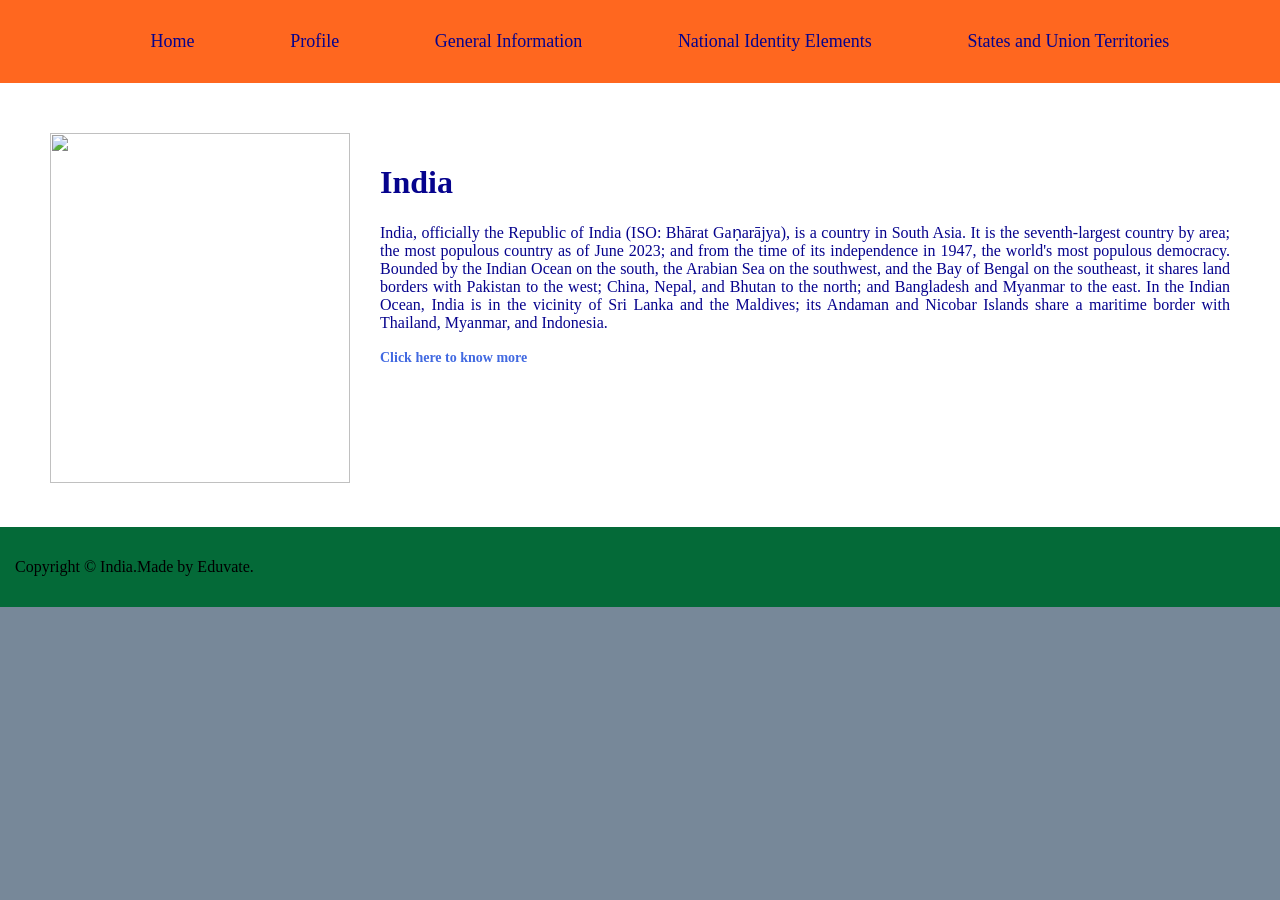
==== index.html @ f4df6bab "Add files via upload" ====
<!DOCTYPE html>
<html>
<head>
    <title>Indian Portal | Home</title>
    <link rel="stylesheet" type="text/css"href="mycssfile.css">

</head>
<body>

<header>
    <nav>
        <ul>
            <li><a href="index.html"> Home </a> </li>
            <li><a href="Profile.html"> Profile </a> </li>
            <li><a href="General Information.html"> General Information</a></li>
            <li><a href="National Identity Elements.html">National Identity Elements</a> </li>
            <li><a href="States and Union Territories.html">States and Union Territories</a> </li>
        </ul>
    </nav>
</header>

<main>
	<div class="row"> 
        <div class= "column1"> 
		<img src="Images\ig.jpeg" height="350px" width="300px">
	
    </div>
	<div class= "column2">
        <h1> India </h1>
        <p>India, officially the Republic of India (ISO: Bhārat Gaṇarājya), is a country in South Asia. It is the seventh-largest country by area; the most populous country as of June 2023; and from the time of its independence in 1947, the world's most populous democracy. Bounded by the Indian Ocean on the south, the Arabian Sea on the southwest, and the Bay of Bengal on the southeast, it shares land borders with Pakistan to the west; China, Nepal, and Bhutan to the north; and Bangladesh and Myanmar to the east. In the Indian Ocean, India is in the vicinity of Sri Lanka and the Maldives; its Andaman and Nicobar Islands share a maritime border with Thailand, Myanmar, and Indonesia. <p>
            <a href="Profile.html"> <strong> Click here to know more </strong> </a> 
	</div>
    </div> 
</main>

<footer>
	<p id="foot"> Copyright &copy; India.Made by Eduvate. </p>
</footer>

</body>
</html>
---- mycssfile.css ----
body
{
margin: 0;
padding: 0;
background-color: lightslategray;
}
Header {
padding: 15px;
background-color: #FF671F;
}

nav ul {
display: flex;
justify-content: space-evenly;
}
nav ul li {
	list-style: none;
}
nav ul li a {
color: #06038D;
text-decoration: none;
font-size: 18px;

}

Footer {
padding: 15px;
margin-bottom: 0px;
background: #046A38;
}
#Foot
{
text-align: center;
font-weight: 700;
color: greenyellow;
}

a{
color: royalblue;
text-decoration: none;
font-size: 14px;
position: relative;
}

main{
color: #06038D;
padding: 10px;
background-color: white;
}

p{
	text-align: justify;

}

.row {
display: flex;
flex-wrap: nowrap;
padding: 20px;
margin-top: 10px;
}

.column1 {
flex-basis: 40%;
margin-left: 10px;
padding: 10px;
}

.column2 {
flex-basis: 120%;
padding: 20px;
}

table {
	border: 4px solid black;
	width: 50%;
	text-align: center;
}
th {
border: 2px solid black;
}
td {
border: 1px solid black;
}
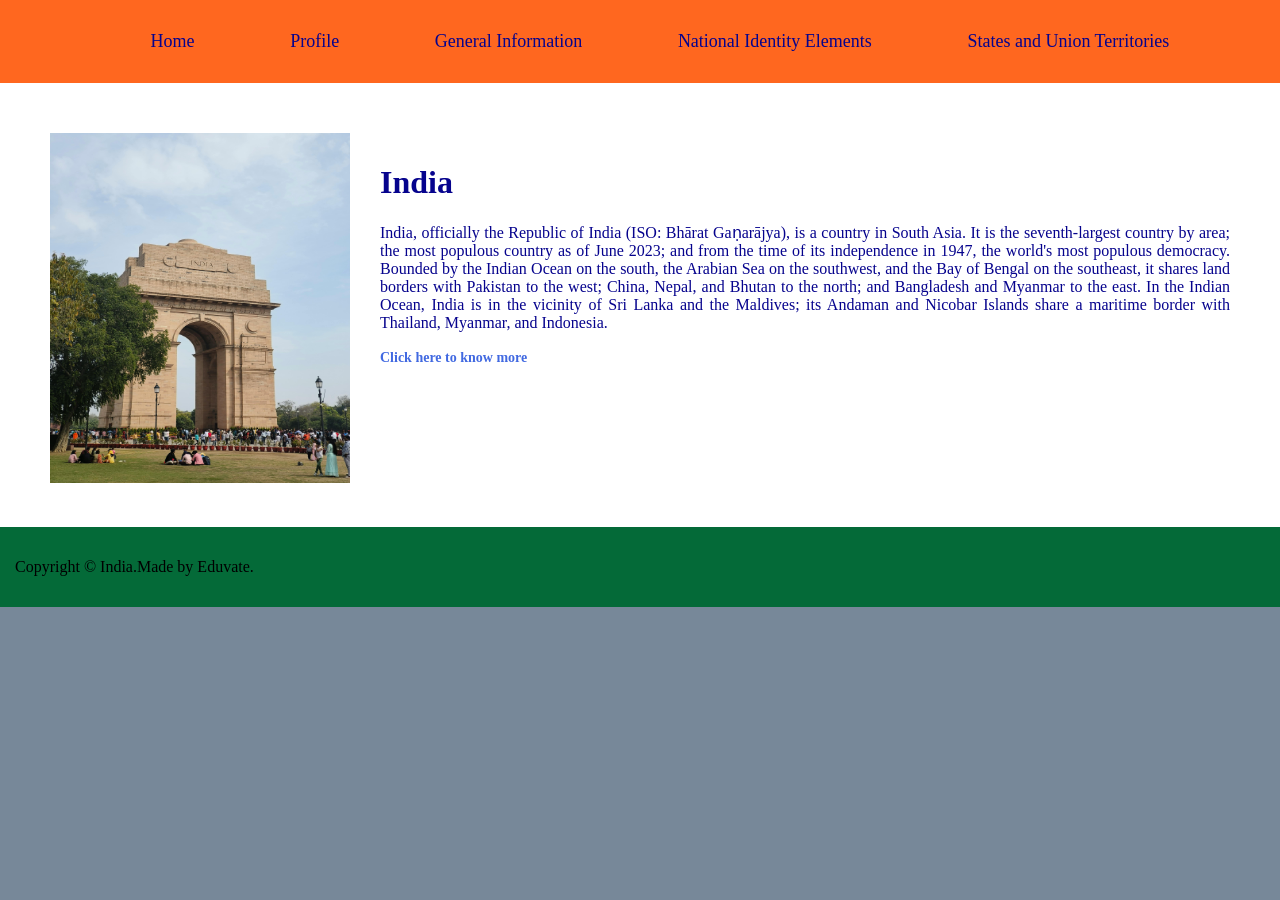
==== commit 75dfcde4: "Update index.html" ====
--- a/index.html
+++ b/index.html
@@ -22,7 +22,7 @@
 <main>
 	<div class="row"> 
         <div class= "column1"> 
-		<img src="Images\ig.jpeg" height="350px" width="300px">
+		<img src="ig.jpeg" height="350px" width="300px">
 	
     </div>
 	<div class= "column2">
@@ -38,4 +38,4 @@
 </footer>
 
 </body>
-</html>+</html>
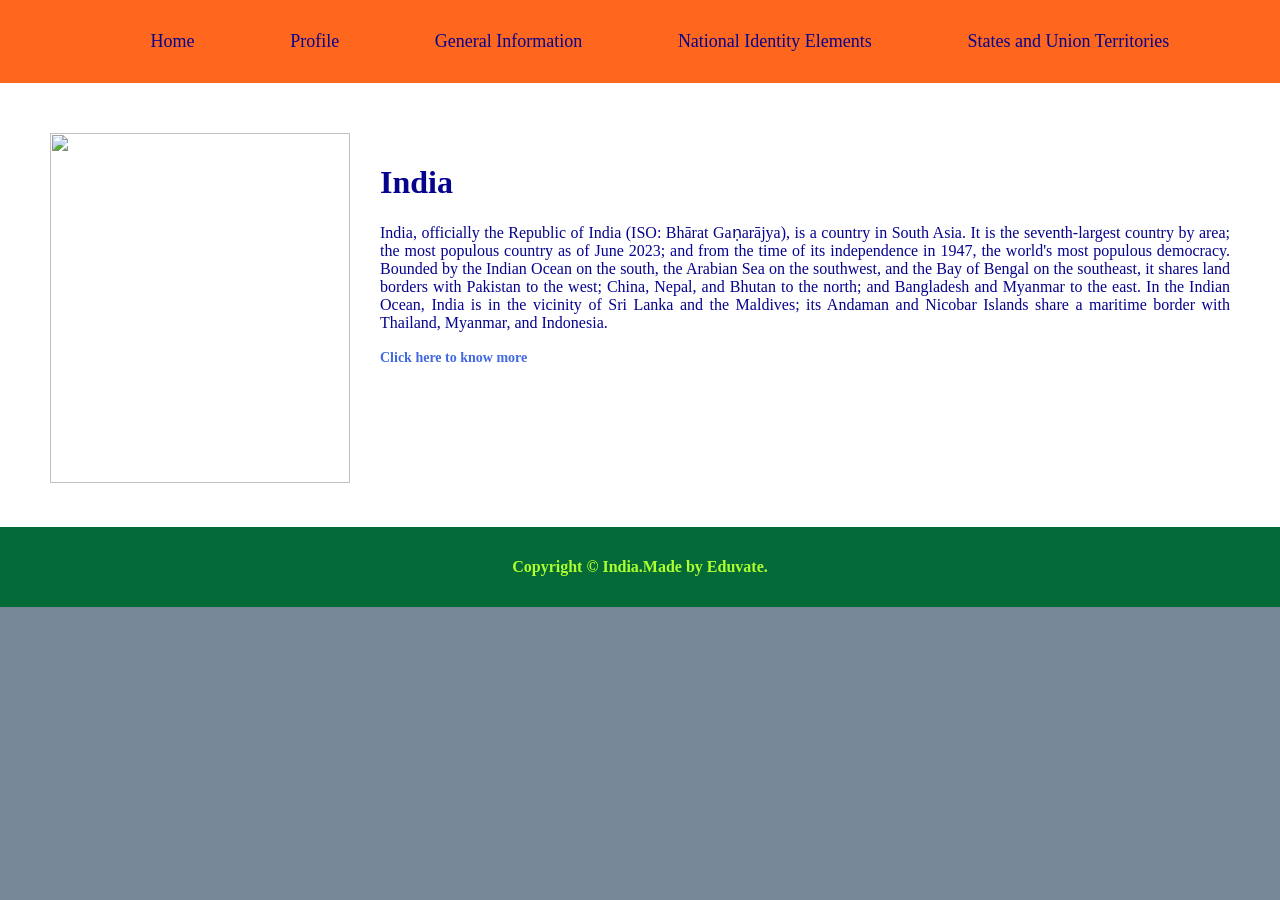
==== commit f8152879: "Add files via upload" ====
--- a/index.html
+++ b/index.html
@@ -22,7 +22,7 @@
 <main>
 	<div class="row"> 
         <div class= "column1"> 
-		<img src="ig.jpeg" height="350px" width="300px">
+		<img src="Images\ig.jpeg" height="350px" width="300px">
 	
     </div>
 	<div class= "column2">
@@ -38,4 +38,4 @@
 </footer>
 
 </body>
-</html>
+</html>
--- a/mycssfile.css
+++ b/mycssfile.css
@@ -23,13 +23,13 @@
 
 }
 
-Footer {
+footer{
 padding: 15px;
 margin-bottom: 0px;
 background: #046A38;
 }
-#Foot
-{
+
+#foot{
 text-align: center;
 font-weight: 700;
 color: greenyellow;
